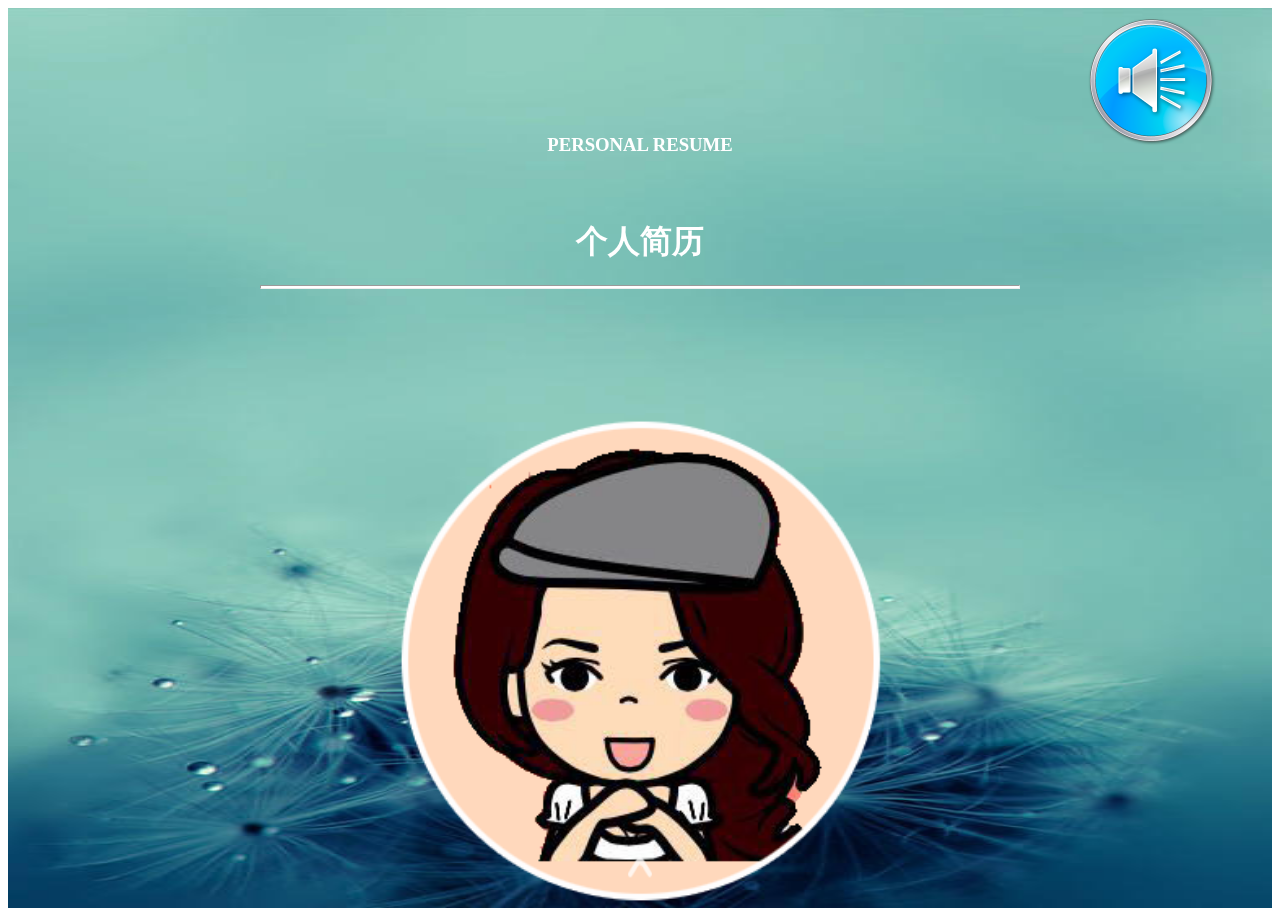
==== personal resume.html @ 09d5aa5d "第一次上传" ====
<!DOCTYPE html>
<html lang="en">
<head>
	<meta charset="UTF-8">
	<title>personal resume</title>
	<meta name="viewport" content="width=device-width">
	<link rel="stylesheet" href="css/swiper.min.css">
	<link rel="stylesheet" href="css/animate.min.css">
	<link rel="stylesheet" href="css重置/normalize.css">
	<link rel="stylesheet" href="css/common.css">
	<link rel="stylesheet" href="css/firstpage.css">
	<link rel="stylesheet" href="css/secondpage.css">
	<link rel="stylesheet" href="css/thirdpage.css">
	<link rel="stylesheet" href="css/fourthpage.css">
	<link rel="stylesheet" href="css/fifthpage.css">
	<link rel="stylesheet" href="css/sixth.css">
	<script src="js/jquery-1.9.0.js"></script>
	<script src="js/swiper.jquery.min.js"></script>
	<script src="js/swiper.min.js"></script>
	<script src="js/swiper.animate1.0.2.min.js"></script>
</head>
<body>
	<audio src="audio/music.mp3" autoplay></audio>
	<img src="images/web-swipe-tip.png" class="slideUp">
	<img src="images/music.png" class="music">
	<div class="swiper-container">
		<div class="swiper-wrapper">
			<!-- 第一页 -->
			<div class="swiper-slide">
				<h3 class="ani" swiper-animate-effect="bounceInDown" swiper-animate-duration="1s" swiper-animate-delay="0.2s">PERSONAL RESUME</h3>
				<h1 class="ani" swiper-animate-effect="bounceInDown" swiper-animate-duration="1s" swiper-animate-delay="0.2s">个人简历</h1>
				<hr class="ani" swiper-animate-effect="bounceInDown" swiper-animate-duration="1s" swiper-animate-delay="0.2s">
				<img src="images/resume.png" id="resume" class="ani" swiper-animate-effect="rotateIn" swiper-animate-duration="1s" swiper-animate-delay="0.2s">
				<p class="web ani" swiper-animate-effect="bounceInLeft" swiper-animate-duration="1.5s" swiper-animate-delay="0.2s">求职前端工程师</p>
				<p class="dream ani" swiper-animate-effect="bounceInRight" swiper-animate-duration="2s" swiper-animate-delay="0.3s">我 心怀梦想 有态度</p>
				<div id="box" class="ani" swiper-animate-effect="bounceInUp" swiper-animate-duration="2s" swiper-animate-delay="0.4s">
				<img src="images/known-more.png" id="kownMore">
				<a href="#slide2" target="_blank">进一步了解</a>
				</div>
			</div>
			<!-- 第二页 -->
			<div class="swiper-slide"  data-hash="slide2">
				<img src="images/bg3.png" id="bg3" class="ani" swiper-animate-effect="zoomIn" swiper-animate-duration="1s" swiper-animate-delay="0.2s">
				<img src="images/cmy1.jpg" id="cmy1" class="ani" swiper-animate-effect="zoomInRight" swiper-animate-duration="1s" swiper-animate-delay="0.8s">
				<div id="information"class="ani" swiper-animate-effect="rotateInDownLeft" swiper-animate-duration="1s" swiper-animate-delay="0.4s">基本信息</div>
				<ul class="ani" swiper-animate-effect="bounceInLeft" swiper-animate-duration="2s" swiper-animate-delay="0.8
				s">
					<li>姓名：吴彦祖</li>
					<li>民族：汉</li>
					<li>籍贯：南京</li>
					<li>年龄：23</li>
					<li>学历：博士后</li>
					<li>政治面貌：中国共产党员</li>
					<li>毕业院校：网博优壹</li>
					<li>爱好：吃饭，睡觉，敲代码</li>
				</ul>
			</div>
			<!-- 第三页 -->
			<div class="swiper-slide">
				<div id="skill" class="ani" swiper-animate-effect="zoomInDown" swiper-animate-duration="1s" swiper-animate-delay="0s">专业技能</div>
				<div class="skill_c" >
					<img src="images/skill1.png" class="ani skill_P" swiper-animate-effect="bounceInLeft" swiper-animate-duration="1s" swiper-animate-delay="0.2s">
					<span class="ani" swiper-animate-effect="bounceInRight" swiper-animate-duration="1s" swiper-animate-delay="0.5s">原生移动APP开发</span>
				</div>
				<div class="skill_c">
					<img src="images/skill2.png" class="ani skill_P" swiper-animate-effect="bounceInLeft" swiper-animate-duration="1s" swiper-animate-delay="0.8s">
					<span class="ani" swiper-animate-effect="bounceInRight" swiper-animate-duration="1s" swiper-animate-delay="1.1s">微信公共平台开发</span>
				</div>
				<div class="skill_c">
					<img src="images/skill3.png" class="ani skill_P" swiper-animate-effect="bounceInLeft" swiper-animate-duration="1s" swiper-animate-delay="1.4s">
					<span class="ani" swiper-animate-effect="bounceInRight" swiper-animate-duration="1s" swiper-animate-delay="1.7s">HTML5+CSS3应用</span>
				</div>
				<div class="skill_c">
					<img src="images/skill4.png" class="ani skill_P" swiper-animate-effect="bounceInLeft" swiper-animate-duration="1s" swiper-animate-delay="2s">
					<span class="ani" swiper-animate-effect="bounceInRight" swiper-animate-duration="1s" swiper-animate-delay="2.3s">Node.JS</span>
				</div>
				<div class="skill_c">
					<img src="images/skill5.png" class="ani skill_P" swiper-animate-effect="bounceInLeft" swiper-animate-duration="1s" swiper-animate-delay="2.6s">
					<span class="ani" swiper-animate-effect="bounceInRight" swiper-animate-duration="1s" swiper-animate-delay="2.9s">angular.js</span>
				</div>
			</div>
			<!-- 第四页 -->
			<div class="swiper-slide">
				<div id="experience" class="ani" swiper-animate-effect="rotateIn" swiper-animate-duration="1s" swiper-animate-delay="0s">学习经历</div>
				<p class="left ani" swiper-animate-effect="bounceInLeft" swiper-animate-duration="1.5s" swiper-animate-delay="0.3s">2012.07-2014.03某某单位</p>
				<div class="circle ani" swiper-animate-effect="fadeIn" swiper-animate-duration="1s" swiper-animate-delay="0.3s"></div>
				<p class="right ani" swiper-animate-effect="bounceInRight" swiper-animate-duration="1.5s" swiper-animate-delay="0.3s">某某学历</p>
				<p class="left ani" swiper-animate-effect="bounceInLeft" swiper-animate-duration="1.5s" swiper-animate-delay="0.6s">2014.03-2015.03某某单位</p>
				<div class="circle ani" swiper-animate-effect="fadeIn" swiper-animate-duration="1s" swiper-animate-delay="0.6s"></div>
				<p class="right ani" swiper-animate-effect="bounceInRight" swiper-animate-duration="1.5s" swiper-animate-delay="0.6s">某某学历</p>
				<p class="left ani" swiper-animate-effect="bounceInLeft" swiper-animate-duration="1.5s" swiper-animate-delay="0.9s">2015.03-2016.09某某单位</p>
				<div class="circle ani" swiper-animate-effect="fadeIn" swiper-animate-duration="1s" swiper-animate-delay="0.9s"></div>
				<p class="right ani" swiper-animate-effect="bounceInRight" swiper-animate-duration="1.5s" swiper-animate-delay="0.9s">某某学历</p>
				<p class="left ani" swiper-animate-effect="bounceInLeft" swiper-animate-duration="1.5s" swiper-animate-delay="1.2s">2016.09-2017.07某某单位</p>
				<div class="circle ani" swiper-animate-effect="fadeIn" swiper-animate-duration="1s" swiper-animate-delay="1.2s"></div>
				<p class="right ani" swiper-animate-effect="bounceInRight" swiper-animate-duration="1.5s" swiper-animate-delay="1.2s">前端开发工程师</p>
				<div id="liner"></div>	
			</div>
			<!-- 第五页 -->
			<div class="swiper-slide">
				<div id="contact" class="ani" swiper-animate-effect="lightSpeedIn" swiper-animate-duration="1s" swiper-animate-delay="0.2s">联系方式</div>
				<p class="PQW ani" swiper-animate-effect="zoomInLeft" swiper-animate-duration="1s" swiper-animate-delay="0.5s">Phone:18652034393</p>
				<p class="PQW ani" swiper-animate-effect="zoomInRight" swiper-animate-duration="1s" swiper-animate-delay="0.8s">QQ:874653035</p>
				<p class="PQW ani" swiper-animate-effect="zoomInUp" swiper-animate-duration="1s" swiper-animate-delay="1.1s">WeChat:18652034393</p>
			</div>
			<!-- 第六页 -->
			<div class="swiper-slide">
				<div id="endWrap" class="ani"  swiper-animate-effect="fadeIn" swiper-animate-duration="1s" swiper-animate-delay="0.2s">
					<p class="end">谢谢观看</p>
					<p class="end">THONK YOU</p>
				</div>
			</div>
		</div>
	</div>
	<script type="text/javascript">
		var mySwiper=new Swiper(".swiper-container",{
			direction:"vertical",
			hashnav:true,
			onInit:function(swiper){
				swiperAnimateCache(swiper);
				swiperAnimate(swiper);
			},
			onSlideChangeEnd:function(swiper){
				swiperAnimate(swiper);
				if(swiper.activeIndex==3){
					$("#liner").css("animation","liner 1.5s linear both");
				}
				else{
					$("#liner").css("animation","");
				}
			}
		});
		//点击暂停/播放audio音频,music动画
		$(function(){
			var count=0;
			$(".music").click(function(){
				if($(".music").css("animation-play-state")=="running"){	
				$(".music").css("animation-play-state","paused")
				}else{
					$(".music").css("animation-play-state","running")
				}
				if(count%2==0){	
					$("audio")[0].pause();
				}else{
					$("audio")[0].play();
				}
				count++;
			});
		});
	</script>
</body>
</html>
---- css/common.css ----
/* *{margin:0;padding:0;} */
html,body,.swiper-container{
	height: 100%;
}
.swiper-slide{
	width:100%;
	height:100%;
}
.swiper-slide:nth-child(1){
	background:url(../images/bg5.jpg) no-repeat;
	background-size:100% 100%;
}
.swiper-slide:nth-child(2){
	background:url(../images/bg1.png) no-repeat;
	background-size:100% 100%;
}
.swiper-slide:nth-child(3){
	background:url(../images/bg8.jpg) no-repeat;
	background-size:100% 100%;
}
.swiper-slide:nth-child(4){
	background:url(../images/bg7.jpg) no-repeat;
	background-size:100% 100%;
}
.swiper-slide:nth-child(5){
	background:url(../images/bg9.jpg) no-repeat;
	background-size:100% 100%;
}
.swiper-slide:nth-child(6){
	background:url(../images/bg2.png) no-repeat;
	background-size:100% 100%;
}
.music{
	width: 10%;
	position:absolute;
	right:5%;
	top:2%;
	z-index:99;
	animation:doRotate 2s;
	animation-iteration-count:infinite;
	animation-timing-function:linear;
}
@keyframes doRotate{
	0%{transform:rotate(0);}
	50%{transform:rotate(180deg);}
	100%{transform:rotate(360deg);}
}
.slideUp{
	width: 26px;
	height: 26px;
	position:absolute;
	bottom:20px;
	left:50%;
	margin-left:-13px;
	animation:slid 2s;
	animation-iteration-count:infinite;
	animation-timing-function:linear;
	z-index:99;
}
@keyframes slid{
	0%{bottom:20px;opacity:1;}
	50%{bottom:30px;opacity:0.5;}
	100%{bottom:40px;opacity:0;}
}
---- css/firstpage.css ----
h3{
	text-align: center;
	font-family:Comic Sans MS;
	font-weight:bold;
	color:#fff;
	margin-top:10%;
}
h1{
	text-align: center;
	color:#fff;
	margin-top:5%;
}
hr{
	width:60%;
	height:2px;
	background:#fff;
	margin:10px auto;
}
#resume{
	width: 40%;
	display:block;
	margin:10% auto;
}
.web{
	text-align:center;
	color:#fff;
	font-size:2rem;
	font-family:黑体;
	margin-top:15%;
}
.dream{
	text-align:center;
	color:#fff;
	font-size:2rem;
	font-family:楷体;
	margin-top:8%;	
}
#box{
	position:relative;
	height: 8%;
}
#kownMore{
	width: 60%;
	height: 100%;
	display:block;
	margin:10% auto;
}
a{
	position:absolute;
	display:block;
	top:30%;
	left:40%;
	text-decoration:none;
	color:#000;
}
---- css/secondpage.css ----
#bg3{
	width:90%;
	height: 70%;
	position:absolute;
	top:100px;
	left:20px;
	/* z-index:0; */
}
#information{
	border:3px dashed #808000;
	font-size:25px;
	color:#808000;
	position:absolute;
	top:150px;
	left:60px;
	font-family:黑体;
}
ul{
	list-style:none;
	position:absolute;
	top:190px;
	left:20px;
}
ul>li{
	color:#808000;
	margin-top:20px;
	font-family:黑体;
}
#cmy1{
	width:25%;
	position:absolute;
	top:150px;
	right:60px;
	box-shadow:-5px 5px 10px #000;
}
---- css/thirdpage.css ----
#skill{
	width: 60%;
	height:50px;
	border:2px dashed skyblue;
	margin:60px auto;
	color:#fff;
	font-family:黑体;
	font-size:25px;
	text-align: center;
	line-height:50px;
}
.skill_c{
	margin-top:25px;
	width: 100%;
}
.skill_P{
	width:20%;
	margin-left:40px;
	vertical-align:middle;
}
.skill_c>span{
	display:inline-block;
	font-family:黑体;
	color:#fff;
	margin-top:0;
	margin-left:40px;
	font-size:20px;
}
---- css/fourthpage.css ----
#experience{
	width: 60%;
	height:50px;
	border:2px dashed skyblue;
	margin:60px auto;
	margin-bottom:0;
	color:#fff;
	font-family:黑体;
	font-size:25px;
	text-align: center;
	line-height:50px;
}
.left{
	display:inline-block;
	width: 40%;
	margin-top:50px;
	margin-left:40px;
	margin-right:10px;
	vertical-align:top;
	color:#fff;
}
.right{
	display:inline-block;
	margin-left:20px;
	margin-top:50px;
	color:#fff;
}
#liner{
	width: 10px;
	height:0;
	background:lightgreen;
	/* border:5px lightgreen solid; */
	border-radius:5px;
	position:absolute;
	top:140px;
	right:152px;
	/* animation:liner 4s linear both; */
}
@keyframes liner{
	0%{height: 0;}
	50%{height: 200px;}
	100%{height: 400px;}
}
.circle{
	width: 0;
	border:10px tomato solid;
	border-radius:10px;
	display:inline-block;
	position:relative;
	z-index:2;
}
---- css/fifthpage.css ----
#contact{
	width: 60%;
	height:50px;
	border:2px dashed skyblue;
	margin:60px auto;
	margin-bottom:0;
	color:#fff;
	font-family:黑体;
	font-size:25px;
	text-align: center;
	line-height:50px;
}
.PQW{
	text-align:center;
	font-size:20px;
	color:#fff;
	margin-top:50px;
}
---- css/sixth.css ----
.end{
	color:#fff;
	text-align:center;
	font-size:30px;
}
#endWrap{
	margin-top:200px;
}
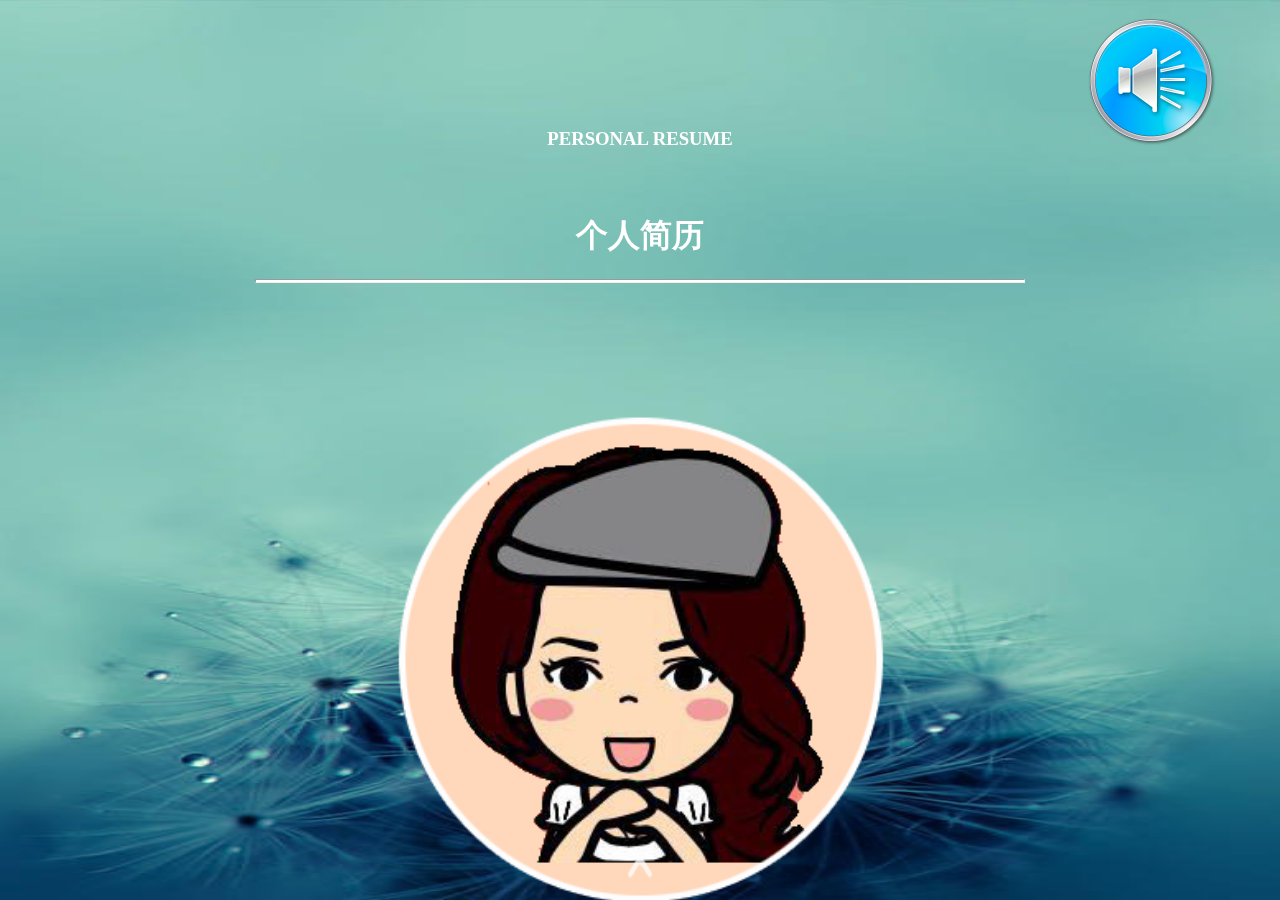
==== commit 15646290: "v1" ====
--- a/personal resume.html
+++ b/personal resume.html
@@ -6,7 +6,7 @@
 	<meta name="viewport" content="width=device-width">
 	<link rel="stylesheet" href="css/swiper.min.css">
 	<link rel="stylesheet" href="css/animate.min.css">
-	<link rel="stylesheet" href="css重置/normalize.css">
+	<link rel="stylesheet" href="cssReset/normalize.css">
 	<link rel="stylesheet" href="css/common.css">
 	<link rel="stylesheet" href="css/firstpage.css">
 	<link rel="stylesheet" href="css/secondpage.css">
